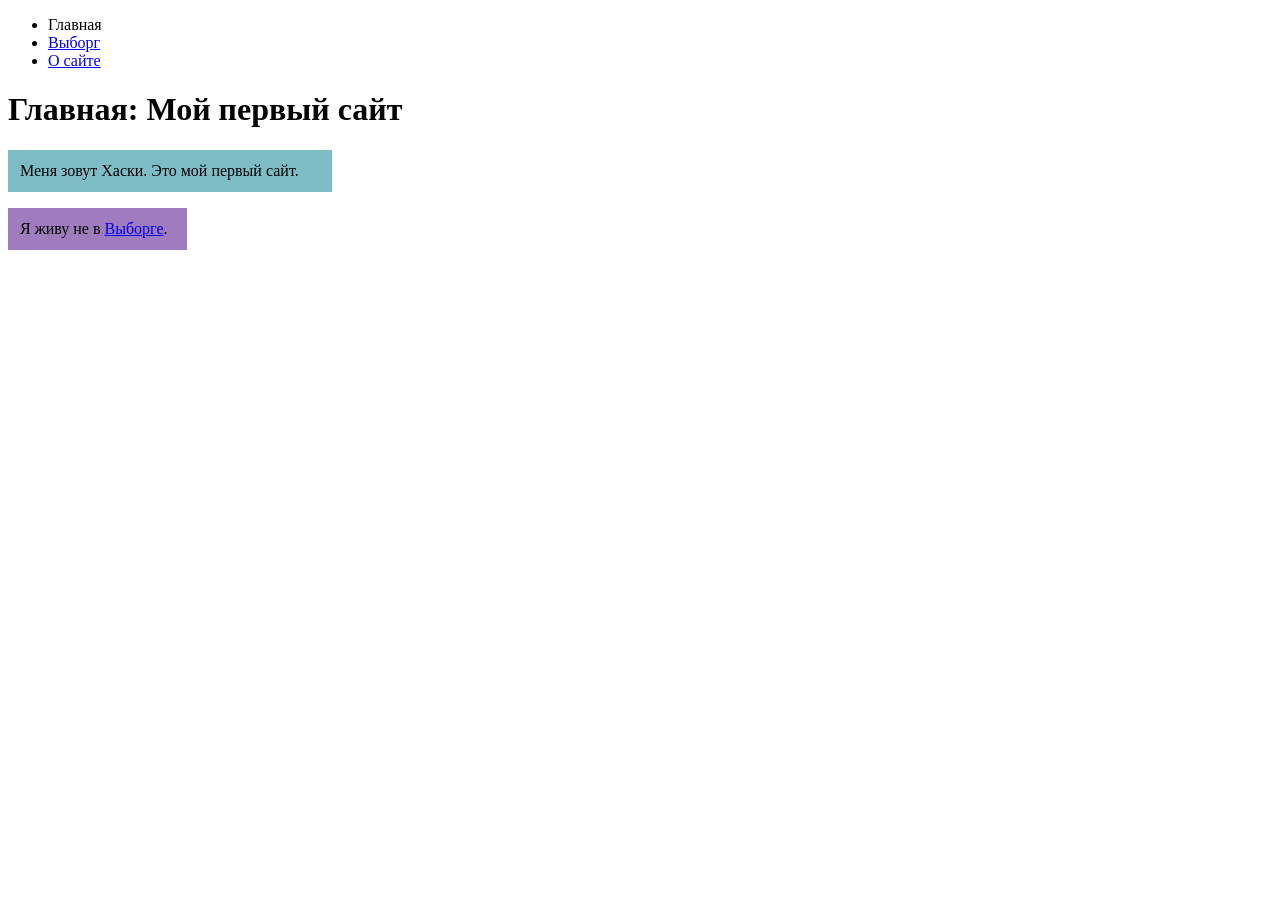
==== index.html @ 11b4e6fe "Add files via upload" ====
<!doctype html>
<html lang="ru">
  <head>
    <meta charset="utf-8" />
    <meta name="viewport" content="width=device-width">
    <title>Мой первый веб-сайт</title>
    <link rel="stylesheet" href="styles.css">
    <script src="./skripts/par-color.js" defer></script>
  </head>
  <body>
    <!-- меню -->
     <ul>
        <li>Главная</li>
        <li><a href="vyborg.html">Выборг</a></li>
        <li><a href="about.html">О сайте</a></li>
     </ul>
    <!-- содержание страницы -->
    <h1>Главная: Мой первый сайт</h1>
    <p class="par sds" id="firstpar">Меня зовут Хаски. Это мой первый сайт.</p>
    <p class="par dym">Я живу не в <a href="https://ru.wikipedia.org/wiki/%D0%92%D1%8B%D0%B1%D0%BE%D1%80%D0%B3">Выборге</a>.
  </body>
</html>
---- styles.css ----
table {
    border-collapse: collapse;
}
th, td {
    border: 1px solid black;
    padding: 8px;
}
.reyting th,
.reyting td {
    background-color: #e29494;
    padding: 12px;
}
table.number {
    border: 5px solid #56a3c2;
}
.number th,
.number td {
    border: 5px solid #56a3c2;
    padding: 10px;
}
.par {
    padding: 12px;
}
.sds {
    width: 300px;
    background-color: rgb(126, 189, 197);
}
.dym {
    width: 155px;
    background-color: rgb(159, 124, 190);
}
.red {
    width: 125px;
    background-color: #8d4141;
}
.flip_vert {
    transform: scaleY(-1);
}
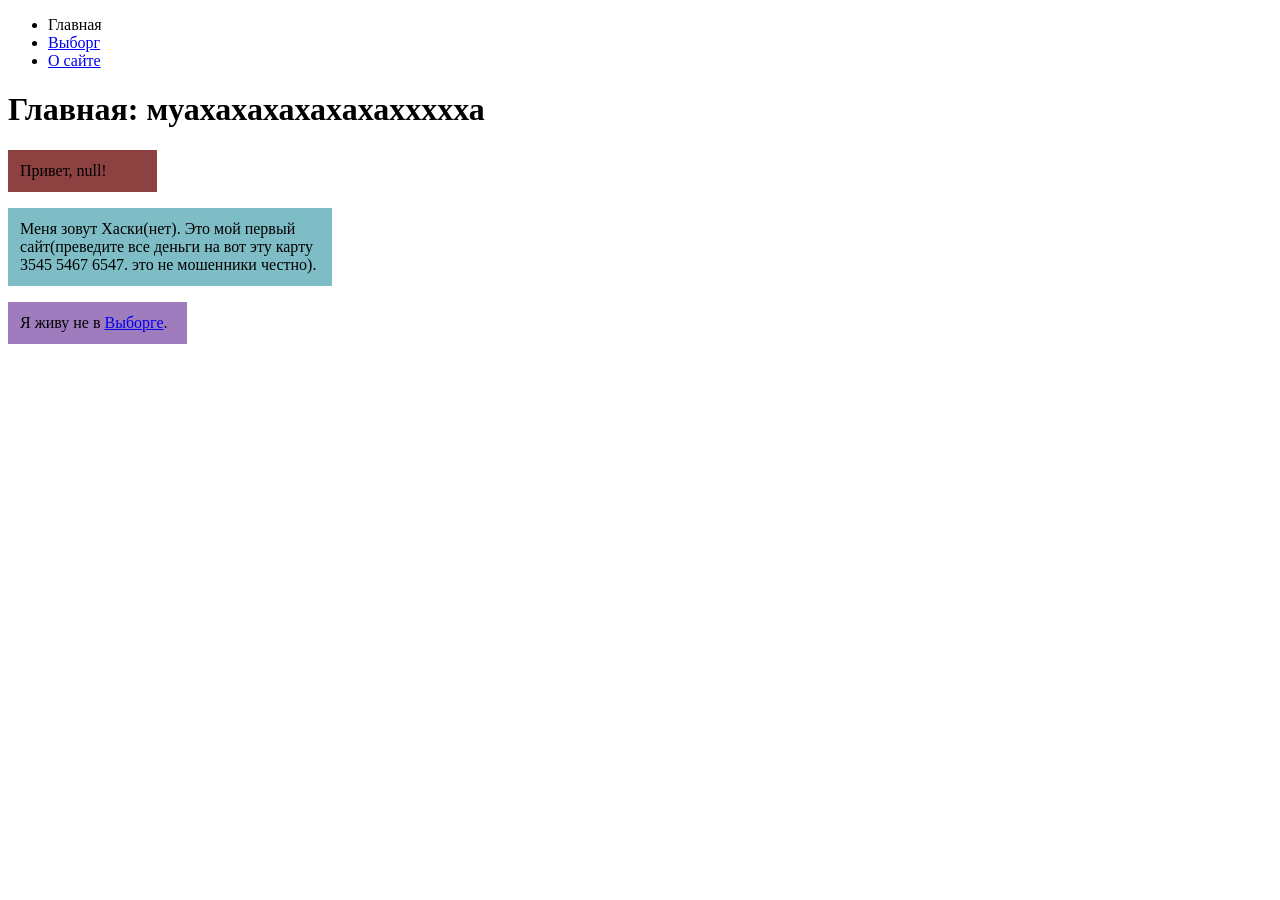
==== commit d0b65900: "Update index.html" ====
--- a/index.html
+++ b/index.html
@@ -3,7 +3,7 @@
   <head>
     <meta charset="utf-8" />
     <meta name="viewport" content="width=device-width">
-    <title>Мой первый веб-сайт</title>
+    <title>это теперь мой сайт</title>
     <link rel="stylesheet" href="styles.css">
     <script src="./skripts/par-color.js" defer></script>
   </head>
@@ -15,8 +15,8 @@
         <li><a href="about.html">О сайте</a></li>
      </ul>
     <!-- содержание страницы -->
-    <h1>Главная: Мой первый сайт</h1>
-    <p class="par sds" id="firstpar">Меня зовут Хаски. Это мой первый сайт.</p>
+    <h1>Главная: муахахахахахахаххххха</h1>
+    <p class="par sds" id="firstpar">Меня зовут Хаски(нет). Это мой первый сайт(преведите все деньги на вот эту карту 3545 5467 6547. это не мошенники честно).</p>
     <p class="par dym">Я живу не в <a href="https://ru.wikipedia.org/wiki/%D0%92%D1%8B%D0%B1%D0%BE%D1%80%D0%B3">Выборге</a>.
   </body>
-</html>+</html>
